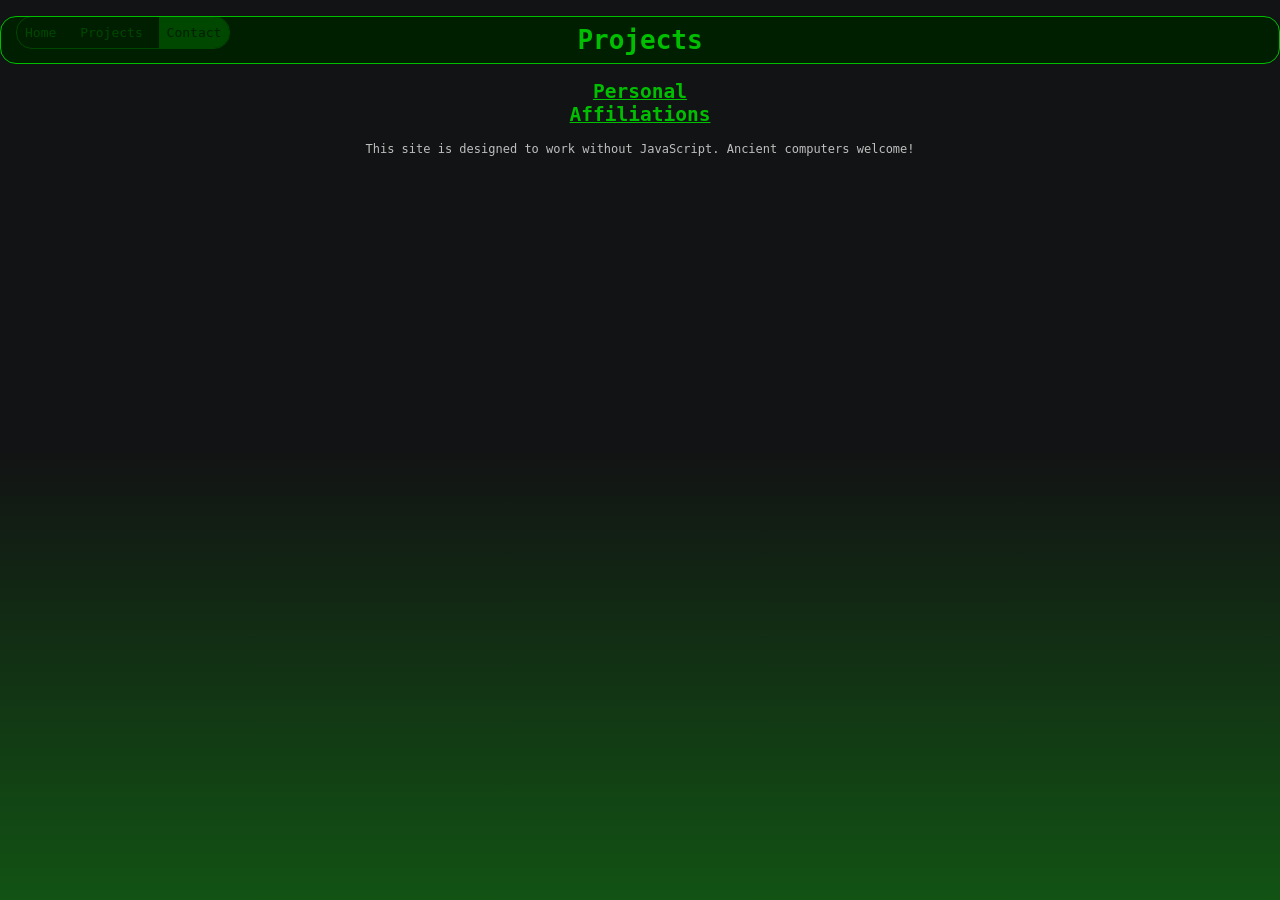
==== contact.html @ 32e9e214 "Add initial home, projects & contact pages" ====
<html><head>
	<link href="assets/common.css" rel="stylesheet">
	<title>Maosite: Projects</title>
</head><body>
	<header>
		<a href="index.html">Home</a>
		<a href="projects.html">Projects</a>
		<p>Contact</p>
	</header><main>
		<h1>Projects</h1>
		<h2>Personal</h2>
		<h2>Affiliations</h2>
	</main><footer>
		<p>
			This site is designed to work without JavaScript.
			Ancient computers welcome!
		</p>
	</footer>
</body></html>
---- assets/common.css ----
* {
	box-sizing: border-box;
	margin: 0;
	padding: 0;
} body {
	background-attachment: fixed;
	background-image: linear-gradient(#121314 50%, #125314 100%);
	font-family: monospace;
} body:hover {
	cursor: default;
} header {
	background-color: #001f00;
	border: 1px solid #00bf00;
	border-radius: 16px;
	float: left;
	margin-left: 16px;
	opacity: 25%;
	overflow: hidden;
	position: fixed;
	transition: opacity 100ms;
} header:hover {
	opacity: 1;
	transition: opacity 100ms;
} header a {
	color: #00bf00;
	text-decoration: unset;
} header p {
	background-color: #00bf00;
	color: #001f00;
	display: inline-block;
} header a, header p {
	padding: 8px;
} header a:hover {
	background-color: #002f00;
	text-decoration: underline;
	transition: background-color 100ms, color 100ms;
} header a:active {
	background-color: #00bf00;
	color: #001f00;
} main h1 {
	background-color: #001f00;
	border: 1px solid #00bf00;
	border-radius: 16px;
	color: #00bf00;
	justify-self: center;
	margin: 16px 0;
	padding: 8px 16px;
	text-align: center;
	width: auto;
} main h2 {
	color: #00bf00;
	text-align: center;
	text-decoration: underline;
} main p {
	color: #bfbfbf;
	font-size: 16px;
	margin: 0 16px;
	text-indent: 32px;
} footer {
	bottom: 0px;
	color: #bfbfbf;
	font-size: 12px;
	padding: 16px 0;
	position: relative;
	text-align: center;
	width: 100%;
}
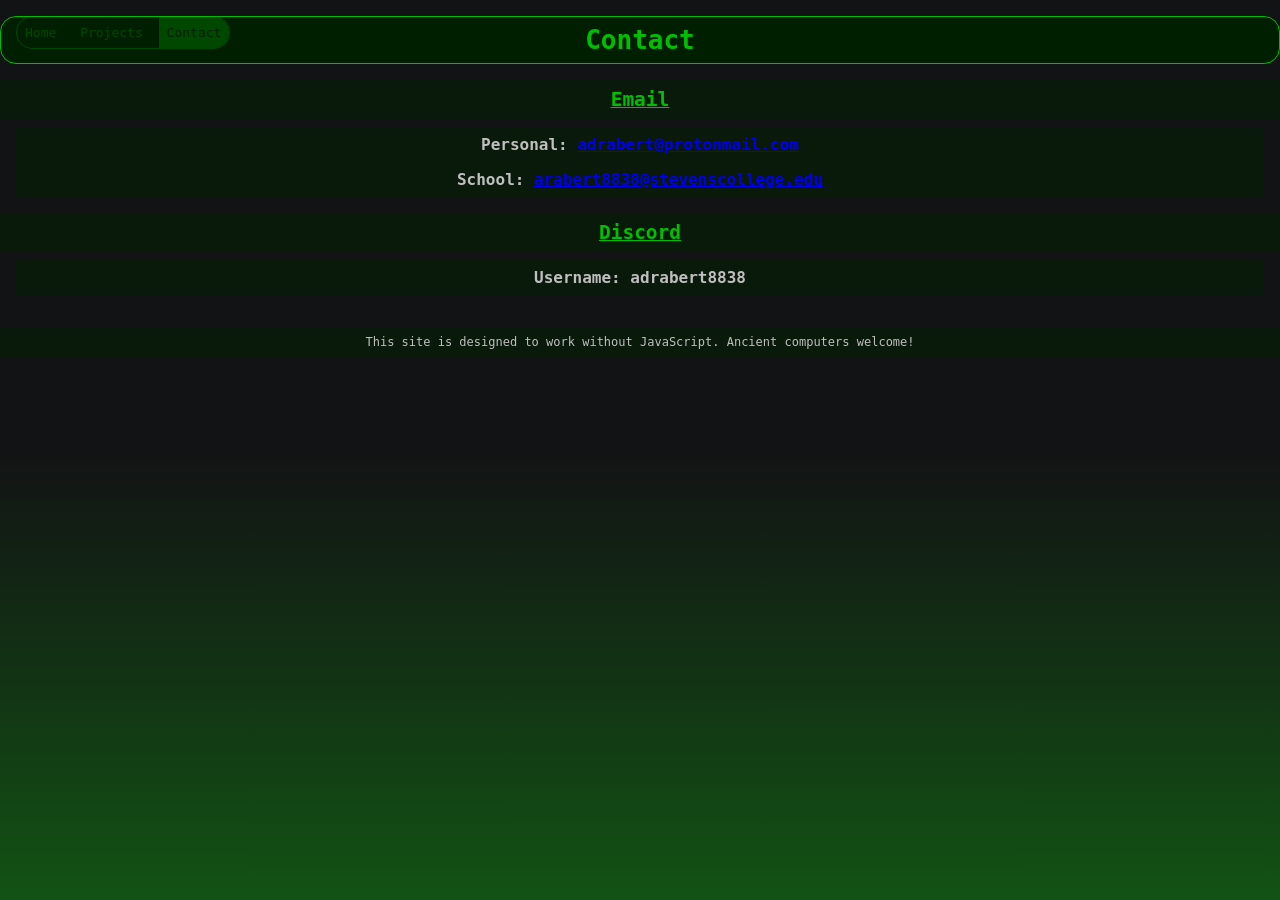
==== commit 58804c37: "Improve text readability" ====
--- a/contact.html
+++ b/contact.html
@@ -1,15 +1,18 @@
 <html><head>
 	<link href="assets/common.css" rel="stylesheet">
-	<title>Maosite: Projects</title>
+	<title>Maosite: Contact</title>
 </head><body>
 	<header>
 		<a href="index.html">Home</a>
 		<a href="projects.html">Projects</a>
 		<p>Contact</p>
 	</header><main>
-		<h1>Projects</h1>
-		<h2>Personal</h2>
-		<h2>Affiliations</h2>
+		<h1>Contact</h1>
+		<h2>Email</h2>
+		<h3>Personal: <a href="mailto://adrabert@protonmail.com">adrabert@protonmail.com</a></h3>
+		<h3>School: <a href="mailto://arabert8838@stevenscollege.edu">arabert8838@stevenscollege.edu</a></h3>
+		<h2>Discord</h2>
+		<h3>Username: adrabert8838</h3>
 	</main><footer>
 		<p>
 			This site is designed to work without JavaScript.
--- a/assets/common.css
+++ b/assets/common.css
@@ -48,19 +48,35 @@
 	text-align: center;
 	width: auto;
 } main h2 {
+	background-color: #001f007f;
 	color: #00bf00;
+	display: block;
+	justify-self: center;
+	margin: 16px 0 8px 0;
+	padding: 8px;
 	text-align: center;
 	text-decoration: underline;
-} main p {
+} main h3 {
+	background-color: #001f007f;
 	color: #bfbfbf;
 	font-size: 16px;
 	margin: 0 16px;
+	padding: 8px;
+	text-align: center;
+} main p {
+	background-color: #001f007f;
+	color: #bfbfbf;
+	font-size: 16px;
+	margin: 0 16px;
+	padding: 8px;
 	text-indent: 32px;
 } footer {
+	background-color: #001f007f;
 	bottom: 0px;
 	color: #bfbfbf;
 	font-size: 12px;
-	padding: 16px 0;
+	margin-top: 32px;
+	padding: 8px 0;
 	position: relative;
 	text-align: center;
 	width: 100%;
